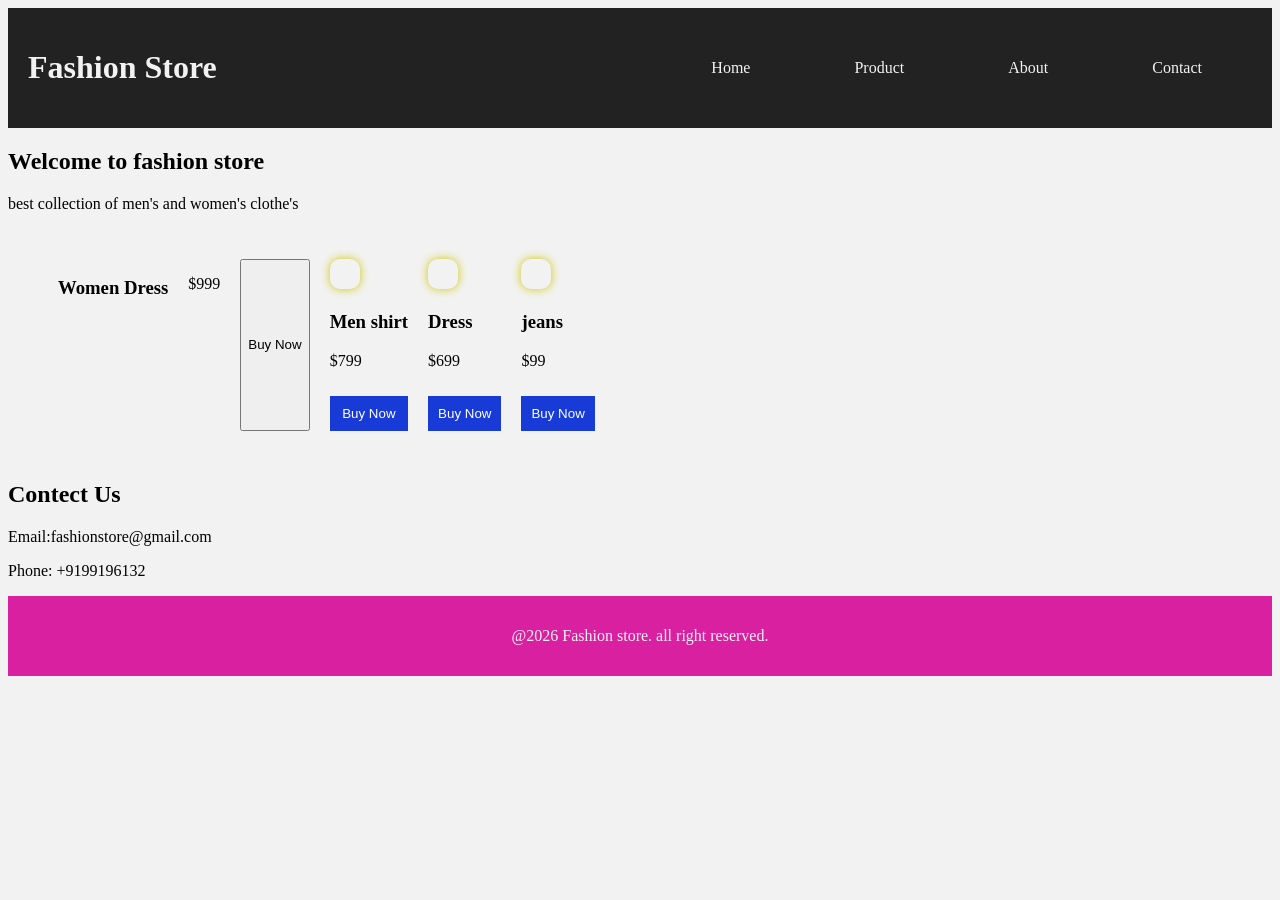
==== card/renu/index.html @ 2bfd675a "fashion design page" ====
<!DOCTYPE html>
<html lang="en">
<head>
    <meta charset="UTF-8">
    <meta name="viewport" content="width=device-width, initial-scale=1.0">
    <title>Fashion Store</title>
    <link rel="stylesheet" href="style.css">
</head>
<body>

    <header>
        <h1>Fashion Store</h1>
        <nav>
            <a href="#">Home</a>
            <a href="#">Product</a>
            <a href="#">About</a>
            <a href="#">Contact</a>          
        </nav>
    </header>

    <section class="hero">
        <h2>Welcome to fashion store</h2>
        <p>best collection of men's and women's clothe's</p>
    </section>

    <section class="products"

    <div class="card">
        <img src="https://tse3.mm.bing.net/th/id/OIP.zbjO1d4jjLtFhtPNEku-fgHaJ4?r=0&pid=Api&P=0&h=180" alt="">
        <h3>Women Dress</h3>
        <p>$999</p>
        <button>Buy Now</button>
    </div>

    <div class="card">
        <img src="https://tse3.mm.bing.net/th/id/OIP.KN0Az9qtxUK8v51tIZBgrgHaEO?r=0&pid=Api&P=0&h=180" alt="">
        <h3>Men shirt</h3>
        <p>$799</p>
        <button>Buy Now</button>
    </div>

    <div class="card">
        <img src="https://tse2.mm.bing.net/th/id/OIP.dTNoLwL_fA5q8QnIbp5LzgHaIW?r=0&pid=Api&P=0&h=180" alt="">
        <h3>Dress</h3>
        <p>$699</p>
        <button>Buy Now</button>
    </div>

    <div class="card">
        <img src="https://tse1.mm.bing.net/th/id/OIP.PCEkS83L3tyYPODF728quwHaJ4?r=0&pid=Api&P=0&h=180" alt="">
        <h3>jeans</h3>
        <p>$99</p>
        <button>Buy Now</button>
    </div>

    </section>

    <section class="Contact">
        <h2>Contect Us</h2>
        <p>Email:fashionstore@gmail.com</p>
        <p>Phone: +9199196132</p>

    </section>

    <footer>
        <p>@2026 Fashion store. all right reserved.</p>
    </footer> 
    
</body>
</html>
---- card/renu/style.css ----
*{
    margin: o;
    padding: o;
    box-sizing: border-box;
    font-size: arial,sans,serif;

}

body{
    background: #f2f2f2;
}

header{
    background:#222222 ;
    color: #f2f2f2;
    padding: 20px;
    display: flex;
    justify-content: space-between;
    align-items: center;
}

nav a{
    color: #f2f2f2;
    text-decoration: none;
    margin-left: center;
    padding: 50px;
}

.products{
    display: flex;
    gap: 20px;
    flex-wrap: wrap;
    padding: 30px;
}

.card img{
    width: 100px;
    text-align: center;
    border-radius: 10px;
    padding: 15px;
    box-shadow: 0 0 10px rgb(207, 200, 7);
}

.card button{
    background: #183bd7;
    color: white;
    border: none;
    padding: 10px;
    margin-top: 10px;
    width: 100%;
    cursor:pointer;
}

.card button:hover{
    background: red;

}

.contact{
    text-align: center;
    padding: 30px;
    background: white;
}

footer{
    background: #d820a1;
    color: #f2f2f2;
    text-align: center;
    padding: 15px;
}
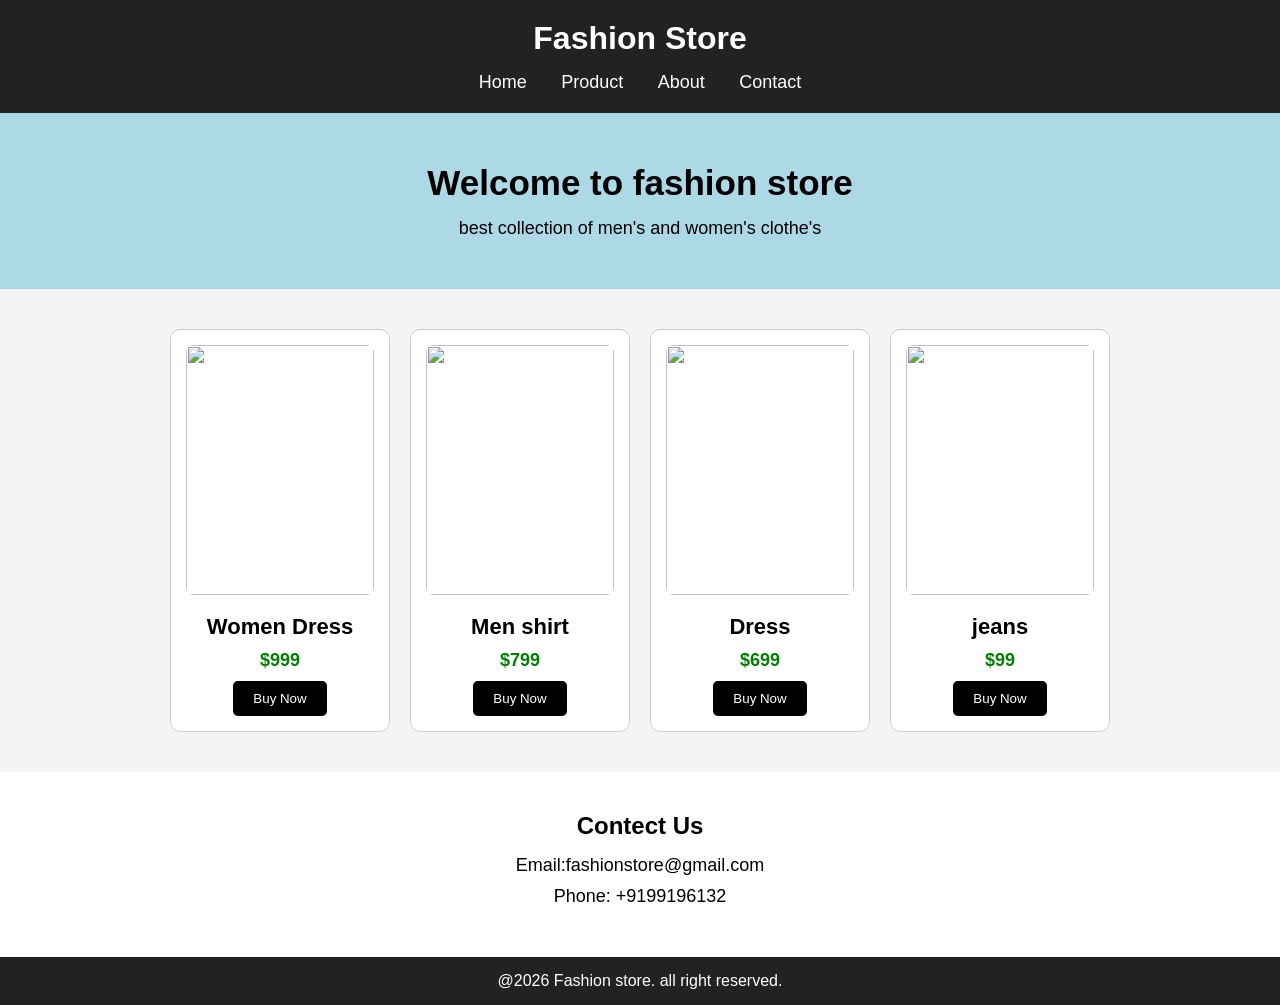
==== commit 5faa1c5d: "improve UI" ====
--- a/card/renu/index.html
+++ b/card/renu/index.html
@@ -1,70 +1,77 @@
-<!DOCTYPE html>
+<!doctype html>
 <html lang="en">
-<head>
-    <meta charset="UTF-8">
-    <meta name="viewport" content="width=device-width, initial-scale=1.0">
+  <head>
+    <meta charset="UTF-8" />
+    <meta name="viewport" content="width=device-width, initial-scale=1.0" />
     <title>Fashion Store</title>
-    <link rel="stylesheet" href="style.css">
-</head>
-<body>
-
+    <link rel="stylesheet" href="style.css" />
+  </head>
+  <body>
     <header>
-        <h1>Fashion Store</h1>
-        <nav>
-            <a href="#">Home</a>
-            <a href="#">Product</a>
-            <a href="#">About</a>
-            <a href="#">Contact</a>          
-        </nav>
+      <h1>Fashion Store</h1>
+      <nav>
+        <a href="#">Home</a>
+        <a href="#">Product</a>
+        <a href="#">About</a>
+        <a href="#">Contact</a>
+      </nav>
     </header>
 
     <section class="hero">
-        <h2>Welcome to fashion store</h2>
-        <p>best collection of men's and women's clothe's</p>
+      <h2>Welcome to fashion store</h2>
+      <p>best collection of men's and women's clothe's</p>
     </section>
 
-    <section class="products"
-
-    <div class="card">
-        <img src="https://tse3.mm.bing.net/th/id/OIP.zbjO1d4jjLtFhtPNEku-fgHaJ4?r=0&pid=Api&P=0&h=180" alt="">
+    <section class="products">
+      <div class="card">
+        <img
+          src="https://tse3.mm.bing.net/th/id/OIP.zbjO1d4jjLtFhtPNEku-fgHaJ4?r=0&pid=Api&P=0&h=180"
+          alt=""
+        />
         <h3>Women Dress</h3>
         <p>$999</p>
         <button>Buy Now</button>
-    </div>
+      </div>
 
-    <div class="card">
-        <img src="https://tse3.mm.bing.net/th/id/OIP.KN0Az9qtxUK8v51tIZBgrgHaEO?r=0&pid=Api&P=0&h=180" alt="">
+      <div class="card">
+        <img
+          src="https://tse3.mm.bing.net/th/id/OIP.KN0Az9qtxUK8v51tIZBgrgHaEO?r=0&pid=Api&P=0&h=180"
+          alt=""
+        />
         <h3>Men shirt</h3>
         <p>$799</p>
         <button>Buy Now</button>
-    </div>
+      </div>
 
-    <div class="card">
-        <img src="https://tse2.mm.bing.net/th/id/OIP.dTNoLwL_fA5q8QnIbp5LzgHaIW?r=0&pid=Api&P=0&h=180" alt="">
+      <div class="card">
+        <img
+          src="https://tse2.mm.bing.net/th/id/OIP.dTNoLwL_fA5q8QnIbp5LzgHaIW?r=0&pid=Api&P=0&h=180"
+          alt=""
+        />
         <h3>Dress</h3>
         <p>$699</p>
         <button>Buy Now</button>
-    </div>
+      </div>
 
-    <div class="card">
-        <img src="https://tse1.mm.bing.net/th/id/OIP.PCEkS83L3tyYPODF728quwHaJ4?r=0&pid=Api&P=0&h=180" alt="">
+      <div class="card">
+        <img
+          src="https://tse1.mm.bing.net/th/id/OIP.PCEkS83L3tyYPODF728quwHaJ4?r=0&pid=Api&P=0&h=180"
+          alt=""
+        />
         <h3>jeans</h3>
         <p>$99</p>
         <button>Buy Now</button>
-    </div>
-
+      </div>
     </section>
 
     <section class="Contact">
-        <h2>Contect Us</h2>
-        <p>Email:fashionstore@gmail.com</p>
-        <p>Phone: +9199196132</p>
-
+      <h2>Contect Us</h2>
+      <p>Email:fashionstore@gmail.com</p>
+      <p>Phone: +9199196132</p>
     </section>
 
     <footer>
-        <p>@2026 Fashion store. all right reserved.</p>
-    </footer> 
-    
-</body>
-</html>+      <p>@2026 Fashion store. all right reserved.</p>
+    </footer>
+  </body>
+</html>
--- a/card/renu/style.css
+++ b/card/renu/style.css
@@ -1,71 +1,128 @@
-*{
-    margin: o;
-    padding: o;
-    box-sizing: border-box;
-    font-size: arial,sans,serif;
-
+/* Sabhi elements ke default margin aur padding hata do */
+* {
+  margin: 0;
+  padding: 0;
+  box-sizing: border-box;
 }
 
-body{
-    background: #f2f2f2;
+/* Body */
+body {
+  font-family: Arial, sans-serif;
+  background-color: #f4f4f4;
 }
 
-header{
-    background:#222222 ;
-    color: #f2f2f2;
-    padding: 20px;
-    display: flex;
-    justify-content: space-between;
-    align-items: center;
+/* Header */
+header {
+  background-color: #222;
+  color: white;
+  padding: 20px;
+  text-align: center;
 }
 
-nav a{
-    color: #f2f2f2;
-    text-decoration: none;
-    margin-left: center;
-    padding: 50px;
+/* Navigation */
+nav {
+  margin-top: 15px;
 }
 
-.products{
-    display: flex;
-    gap: 20px;
-    flex-wrap: wrap;
-    padding: 30px;
+nav a {
+  color: white;
+  text-decoration: none;
+  margin: 0 15px;
+  font-size: 18px;
 }
 
-.card img{
-    width: 100px;
-    text-align: center;
-    border-radius: 10px;
-    padding: 15px;
-    box-shadow: 0 0 10px rgb(207, 200, 7);
+nav a:hover {
+  color: yellow;
 }
 
-.card button{
-    background: #183bd7;
-    color: white;
-    border: none;
-    padding: 10px;
-    margin-top: 10px;
-    width: 100%;
-    cursor:pointer;
+/* Hero Section */
+.hero {
+  background-color: lightblue;
+  text-align: center;
+  padding: 50px 20px;
 }
 
-.card button:hover{
-    background: red;
-
+.hero h2 {
+  font-size: 35px;
+  margin-bottom: 15px;
 }
 
-.contact{
-    text-align: center;
-    padding: 30px;
-    background: white;
+.hero p {
+  font-size: 18px;
 }
 
-footer{
-    background: #d820a1;
-    color: #f2f2f2;
-    text-align: center;
-    padding: 15px;
+/* Product Section */
+.products {
+  display: flex;
+  justify-content: center;
+  gap: 20px;
+  flex-wrap: wrap;
+  padding: 40px;
 }
 
+/* Product Card */
+.card {
+  width: 220px;
+  background-color: white;
+  text-align: center;
+  border: 1px solid #ccc;
+  border-radius: 10px;
+  padding: 15px;
+}
+
+.card img {
+  width: 100%;
+  height: 250px;
+  object-fit: cover;
+  border-radius: 8px;
+}
+
+.card h3 {
+  margin-top: 15px;
+  font-size: 22px;
+}
+
+.card p {
+  margin: 10px 0;
+  font-size: 18px;
+  color: green;
+  font-weight: bold;
+}
+
+/* Button */
+.card button {
+  background-color: black;
+  color: white;
+  border: none;
+  padding: 10px 20px;
+  cursor: pointer;
+  border-radius: 5px;
+}
+
+.card button:hover {
+  background-color: crimson;
+}
+
+/* Contact Section */
+.Contact {
+  background-color: white;
+  text-align: center;
+  padding: 40px 20px;
+}
+
+.Contact h2 {
+  margin-bottom: 15px;
+}
+
+.Contact p {
+  margin: 10px 0;
+  font-size: 18px;
+}
+
+/* Footer */
+footer {
+  background-color: #222;
+  color: white;
+  text-align: center;
+  padding: 15px;
+}
